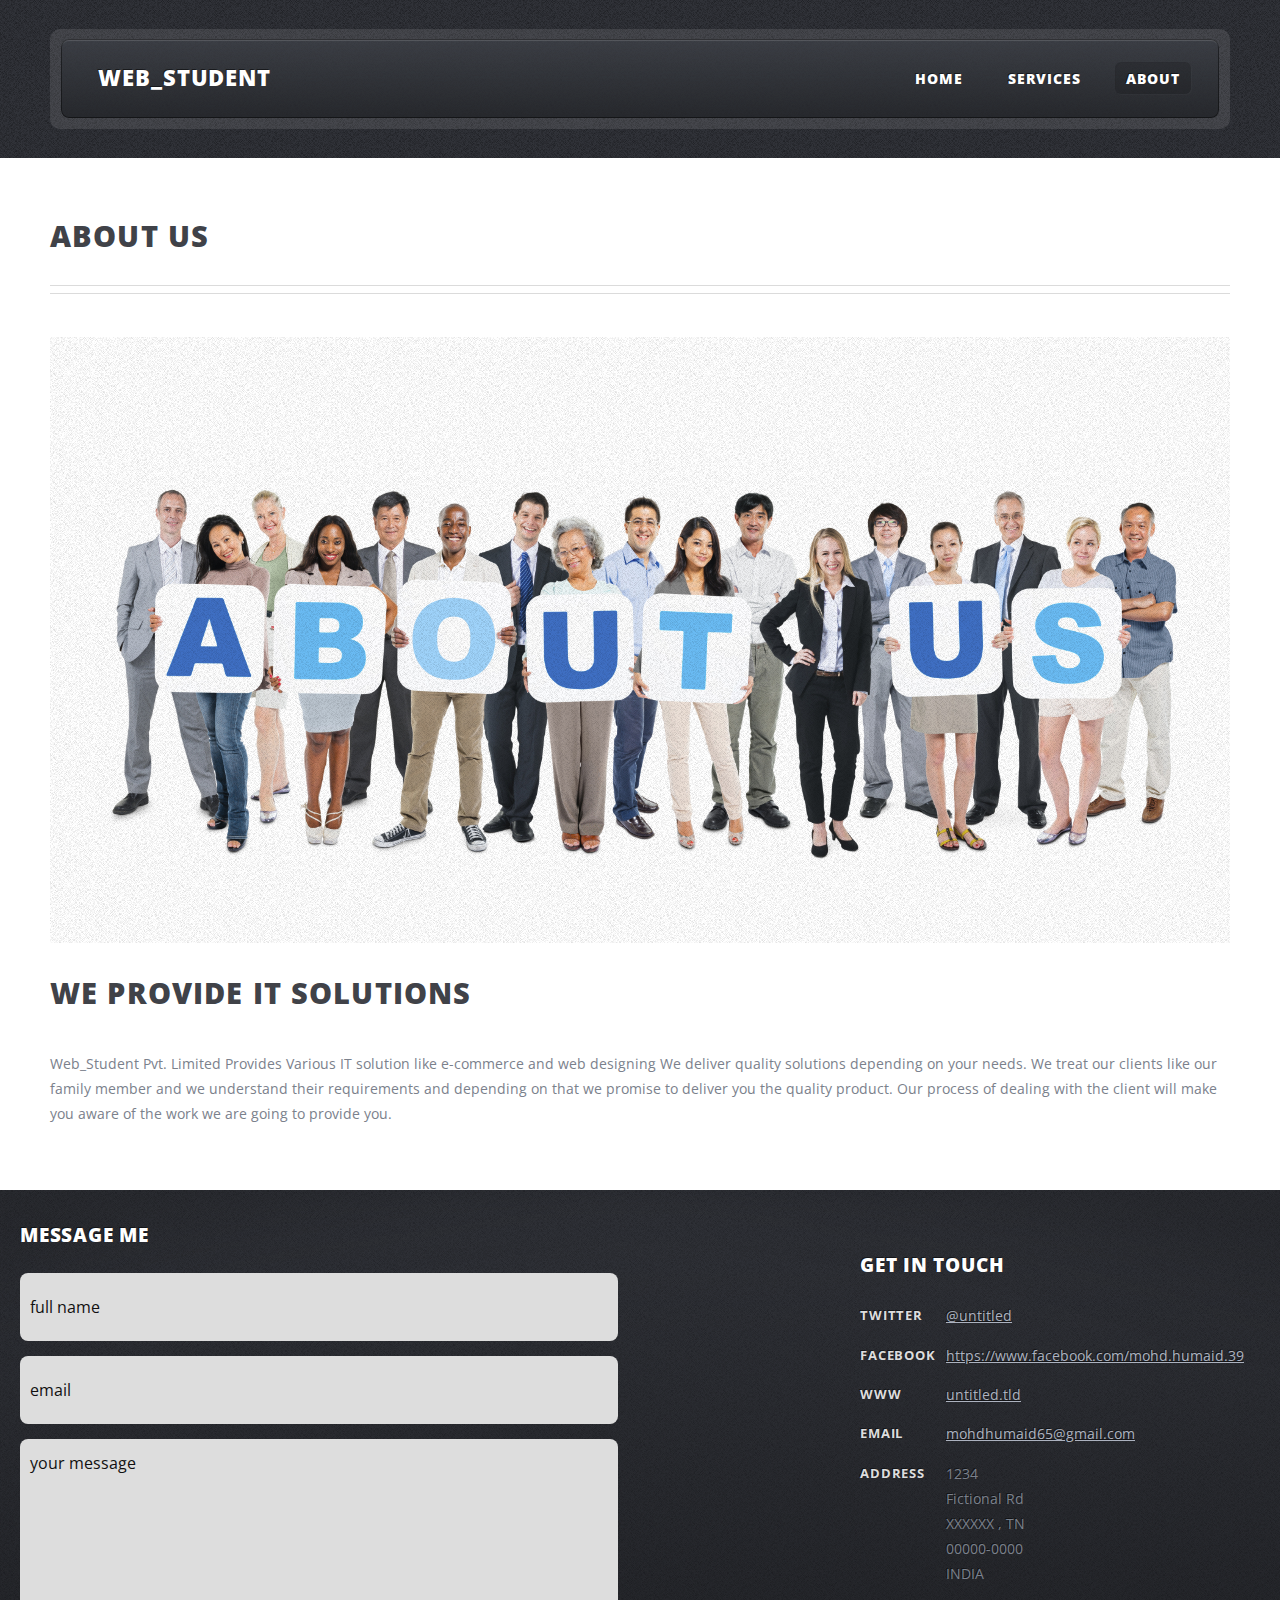
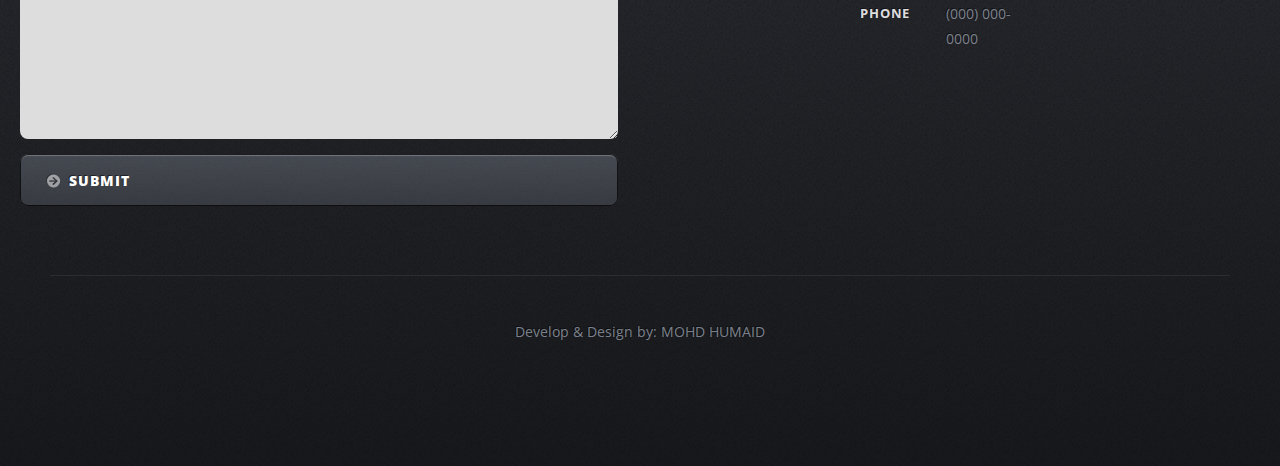
==== about-us.html @ 32853108 "Add files via upload" ====
<!DOCTYPE HTML>
<html>
	<head>
		<title>Company_portfolio</title>
		<meta charset="utf-8" />
		<meta name="viewport" content="width=device-width, initial-scale=1, user-scalable=no" />
		<link rel="stylesheet" href="assets/css/main.css" />
	</head>
	<body class="homepage is-preload">
		<div id="page-wrapper">

			<!-- Header -->
				<div id="header-wrapper">
					<div class="container">

						<!-- Header -->
							<header id="header">
								<div class="inner">

									<!-- Logo -->
										<h1><a href="index.html" id="logo">WEB_STUDENT</a></h1>

									<!-- Nav -->
										<nav id="nav">
											<ul>
												<li><a href="index.html">Home</a></li>
												<li>
													<a href="#">Services</a>
													<ul>
														<li><a href="#">Web development</a></li>
														<li><a href="#">Android development</a></li>
														<li><a href="#">It support</a></li>
													</ul>
												</li>
												<li class="current_page_item"><a href="about-us.html">About</a></li>
											</ul>
										</nav>

								</div>
							</header>

					</div>
				</div>

			<!-- Main Wrapper -->
				<div id="main-wrapper">
					<div class="wrapper style2">
						<div class="inner">
							<div class="container">
								<div id="content">

									<!-- Content -->

										<article>
											<header class="major">
												<h2>About Us</h2>
											</header>

											<span class="image featured"><img src="images/pic08.jpg" alt="" /></span>
											<h2>We provide IT solutions</h2>
											<p>
Web_Student Pvt. Limited Provides Various IT solution like e-commerce and web designing We deliver quality solutions depending on your needs. We treat our clients like our family member and we understand their requirements and depending on that we promise to deliver you the quality product. Our process of dealing with the client will make you aware of the work we are going to provide you.

</p>
										</article>

								</div>
							</div>
						</div>
					</div>
					
				</div>

			<!-- Footer Wrapper -->
				<div id="footer-wrapper">
					<footer id="footer" class="container">
						<div class="row">
							<div class="col-6 col-6-medium col-6-small formbx">

								<!-- Links -->
									<section>
										<h2>Message Me</h2>
											<form>
                    						<input type="text" placeholder="full name">
                    						<input type="email" placeholder="email">
                    						<textarea placeholder="your message" name="" id="" cols="30" rows="10"></textarea>
                    						<a href="index.html" class="button alt icon solid fa-arrow-circle-right">Submit</a>
                						</form>
										
									</section>

							</div>
							<div class="col-2 col-2-medium col-2-small">
							</div>
							<div class="col-4 col-10-medium imp-medium">
								<!-- Contact -->
									<section>
										<h2>Get in touch</h2>
										<div>
											<div class="row">
												<div class="col-6 col-12-small">
													<dl class="contact">
														<dt>Twitter</dt>
														<dd><a href="#">@untitled</a></dd>
														<dt>Facebook</dt>
														<dd><a href="#">https://www.facebook.com/mohd.humaid.39</a></dd>
														<dt>WWW</dt>
														<dd><a href="#">untitled.tld</a></dd>
														<dt>Email</dt>
														<dd><a href="#">mohdhumaid65@gmail.com</a></dd>
														<dt>Address</dt>
														<dd>
															1234 Fictional Rd<br />
															XXXXXX , TN 00000-0000<br />
															INDIA
														</dd>
														<dt>Phone</dt>
														<dd>(000) 000-0000</dd>
													</dl>
												</div>
											</div>
										</div>
									</section>

							</div>
							<div class="col-12">
								<div id="copyright">
									<ul class="menu">
										<li>Develop & Design by: MOHD HUMAID</a></li>
									</ul>
								</div>
							</div>
						</div>
					</footer>
				</div>

		</div>

		<!-- Scripts -->
			<script src="assets/js/jquery.min.js"></script>
			<script src="assets/js/jquery.dropotron.min.js"></script>
			<script src="assets/js/browser.min.js"></script>
			<script src="assets/js/breakpoints.min.js"></script>
			<script src="assets/js/util.js"></script>
			<script src="assets/js/main.js"></script>

	</body>
</html>
---- assets/css/main.css ----
@import url("https://fonts.googleapis.com/css?family=Open+Sans:400,400italic,700,800");
@import url("fontawesome-all.min.css");

/*
	ZeroFour by HTML5 UP
	html5up.net | @ajlkn
	Free for personal and commercial use under the CCA 3.0 license (html5up.net/license)
*/

html, body, div, span, applet, object,
iframe, h1, h2, h3, h4, h5, h6, p, blockquote,
pre, a, abbr, acronym, address, big, cite,
code, del, dfn, em, img, ins, kbd, q, s, samp,
small, strike, strong, sub, sup, tt, var, b,
u, i, center, dl, dt, dd, ol, ul, li, fieldset,
form, label, legend, table, caption, tbody,
tfoot, thead, tr, th, td, article, aside,
canvas, details, embed, figure, figcaption,
footer, header, hgroup, menu, nav, output, ruby,
section, summary, time, mark, audio, video {
	margin: 0;
	padding: 0;
	border: 0;
	font-size: 100%;
	font: inherit;
	vertical-align: baseline;}

article, aside, details, figcaption, figure,
footer, header, hgroup, menu, nav, section {
	display: block;}

body {
	line-height: 1;
}

ol, ul {
	list-style: none;
}

blockquote, q {
	quotes: none;
}

	blockquote:before, blockquote:after, q:before, q:after {
		content: '';
		content: none;
	}

table {
	border-collapse: collapse;
	border-spacing: 0;
}

body {
	-webkit-text-size-adjust: none;
}

mark {
	background-color: transparent;
	color: inherit;
}

input::-moz-focus-inner {
	border: 0;
	padding: 0;
}

input, select, textarea {
	-moz-appearance: none;
	-webkit-appearance: none;
	-ms-appearance: none;
	appearance: none;
}

/* Basic */

	html {
		box-sizing: border-box;
	}

	*, *:before, *:after {
		box-sizing: inherit;
	}

	@-ms-viewport {
		width: device-width;
	}

	body {
		background: #303238 url("images/bg01.png");
	}

		body.is-preload * {
			-moz-transition: none !important;
			-webkit-transition: none !important;
			-ms-transition: none !important;
			transition: none !important;
			-moz-animation: none !important;
			-webkit-animation: none !important;
			-ms-animation: none !important;
			animation: none !important;
		}

	body, input, select, textarea {
		font-family: 'Open Sans', sans-serif;
		color: #7b818c;
		font-weight: 400;
		font-size: 11pt;
		line-height: 1.85em;
	}

	a {
		color: inherit;
		text-decoration: underline;
	}

		a:hover {
			text-decoration: none;
		}

	h1, h2, h3, h4, h5, h6 {
		text-transform: uppercase;
		font-weight: 800;
		letter-spacing: 0.04em;
		color: #404248;
		margin: 0 0 1em 0;
	}

	h1 a, h2 a, h3 a, h4 a, h5 a, h6 a {
		color: inherit;
		text-decoration: none;
		outline: 0;
	}

	h2 {
		font-size: 2em;
		margin: 0 0 1.5em 0;
		line-height: 1em;
	}

		h2.icon {
			line-height: 48px;
		}

			h2.icon:before {
				position: relative;
				top: 0.05em;
				margin-right: 0.5em;
				opacity: 0.25;
			}

	h3 {
		font-size: 1.35em;
		margin-top: 2em;
	}

	b, strong {
		color: #404248;
		font-weight: 700;
	}

	i, em {
		font-style: italic;
	}

	br.clear {
		clear: both;
	}

	sub {
		position: relative;
		top: 0.5em;
		font-size: 0.8em;
	}

	sup {
		position: relative;
		top: -0.5em;
		font-size: 0.8em;
	}

	hr {
		border: 0;
		border-top: solid 1px #ddd;
	}

	blockquote {
		border-left: solid 0.5em #ddd;
		padding: 1em 0 1em 2em;
		font-style: italic;
	}

	p, ul, ol, dl, table {
		margin-bottom: 2em;
	}

	.date {
		display: block;
		text-transform: uppercase;
		font-weight: 700;
		letter-spacing: 0.065em;
		font-size: 0.9em;
		color: #696969;
		margin: 0 0 0.25em 0;
	}

/* Container */

	.container {
		margin: 0 auto;
		max-width: calc(100% - 100px);
		width: 1200px;
	}

		@media screen and (max-width: 1280px) {

			.container {
				width: 100%;
			}

		}

		@media screen and (max-width: 980px) {

			.container {
				width: 100%;
			}

		}

		@media screen and (max-width: 736px) {

			.container {
				width: 100%;
				max-width: 100%;
			}

		}

/* Row */

	.row {
		display: flex;
		flex-wrap: wrap;
		box-sizing: border-box;
		align-items: stretch;
	}

		.row > * {
			box-sizing: border-box;
		}

		.row.gtr-uniform > * > :last-child {
			margin-bottom: 0;
		}

		.row.aln-left {
			justify-content: flex-start;
		}

		.row.aln-center {
			justify-content: center;
		}

		.row.aln-right {
			justify-content: flex-end;
		}

		.row.aln-top {
			align-items: flex-start;
		}

		.row.aln-middle {
			align-items: center;
		}

		.row.aln-bottom {
			align-items: flex-end;
		}

		.row > .imp {
			order: -1;
		}

		.row > .col-1 {
			width: 8.33333%;
		}

		.row > .off-1 {
			margin-left: 8.33333%;
		}

		.row > .col-2 {
			width: 16.66667%;
		}

		.row > .off-2 {
			margin-left: 16.66667%;
		}

		.row > .col-3 {
			width: 25%;
		}

		.row > .off-3 {
			margin-left: 25%;
		}

		.row > .col-4 {
			width: 33.33333%;
		}

		.row > .off-4 {
			margin-left: 33.33333%;
		}

		.row > .col-5 {
			width: 41.66667%;
		}

		.row > .off-5 {
			margin-left: 41.66667%;
		}

		.row > .col-6 {
			width: 50%;
		}

		.row > .off-6 {
			margin-left: 50%;
		}

		.row > .col-7 {
			width: 58.33333%;
		}

		.row > .off-7 {
			margin-left: 58.33333%;
		}

		.row > .col-8 {
			width: 66.66667%;
		}

		.row > .off-8 {
			margin-left: 66.66667%;
		}

		.row > .col-9 {
			width: 75%;
		}

		.row > .off-9 {
			margin-left: 75%;
		}

		.row > .col-10 {
			width: 83.33333%;
		}

		.row > .off-10 {
			margin-left: 83.33333%;
		}

		.row > .col-11 {
			width: 91.66667%;
		}

		.row > .off-11 {
			margin-left: 91.66667%;
		}

		.row > .col-12 {
			width: 100%;
		}

		.row > .off-12 {
			margin-left: 100%;
		}

		.row.gtr-0 {
			margin-top: 0px;
			margin-left: 0px;
		}

			.row.gtr-0 > * {
				padding: 0px 0 0 0px;
			}

			.row.gtr-0.gtr-uniform {
				margin-top: 0px;
			}

				.row.gtr-0.gtr-uniform > * {
					padding-top: 0px;
				}

		.row.gtr-25 {
			margin-top: -12.5px;
			margin-left: -12.5px;
		}

			.row.gtr-25 > * {
				padding: 12.5px 0 0 12.5px;
			}

			.row.gtr-25.gtr-uniform {
				margin-top: -12.5px;
			}

				.row.gtr-25.gtr-uniform > * {
					padding-top: 12.5px;
				}

		.row.gtr-50 {
			margin-top: -25px;
			margin-left: -25px;
		}

			.row.gtr-50 > * {
				padding: 25px 0 0 25px;
			}

			.row.gtr-50.gtr-uniform {
				margin-top: -25px;
			}

				.row.gtr-50.gtr-uniform > * {
					padding-top: 25px;
				}

		.row {
			margin-top: -50px;
			margin-left: -50px;
		}

			.row > * {
				padding: 50px 0 0 50px;
			}

			.row.gtr-uniform {
				margin-top: -50px;
			}

				.row.gtr-uniform > * {
					padding-top: 50px;
				}

		.row.gtr-150 {
			margin-top: -75px;
			margin-left: -75px;
		}

			.row.gtr-150 > * {
				padding: 75px 0 0 75px;
			}

			.row.gtr-150.gtr-uniform {
				margin-top: -75px;
			}

				.row.gtr-150.gtr-uniform > * {
					padding-top: 75px;
				}

		.row.gtr-200 {
			margin-top: -100px;
			margin-left: -100px;
		}

			.row.gtr-200 > * {
				padding: 100px 0 0 100px;
			}

			.row.gtr-200.gtr-uniform {
				margin-top: -100px;
			}

				.row.gtr-200.gtr-uniform > * {
					padding-top: 100px;
				}

		@media screen and (max-width: 1280px) {

			.row {
				display: flex;
				flex-wrap: wrap;
				box-sizing: border-box;
				align-items: stretch;
			}

				.row > * {
					box-sizing: border-box;
				}

				.row.gtr-uniform > * > :last-child {
					margin-bottom: 0;
				}

				.row.aln-left {
					justify-content: flex-start;
				}

				.row.aln-center {
					justify-content: center;
				}

				.row.aln-right {
					justify-content: flex-end;
				}

				.row.aln-top {
					align-items: flex-start;
				}

				.row.aln-middle {
					align-items: center;
				}

				.row.aln-bottom {
					align-items: flex-end;
				}

				.row > .imp-large {
					order: -1;
				}

				.row > .col-1-large {
					width: 8.33333%;
				}

				.row > .off-1-large {
					margin-left: 8.33333%;
				}

				.row > .col-2-large {
					width: 16.66667%;
				}

				.row > .off-2-large {
					margin-left: 16.66667%;
				}

				.row > .col-3-large {
					width: 25%;
				}

				.row > .off-3-large {
					margin-left: 25%;
				}

				.row > .col-4-large {
					width: 33.33333%;
				}

				.row > .off-4-large {
					margin-left: 33.33333%;
				}

				.row > .col-5-large {
					width: 41.66667%;
				}

				.row > .off-5-large {
					margin-left: 41.66667%;
				}

				.row > .col-6-large {
					width: 50%;
				}

				.row > .off-6-large {
					margin-left: 50%;
				}

				.row > .col-7-large {
					width: 58.33333%;
				}

				.row > .off-7-large {
					margin-left: 58.33333%;
				}

				.row > .col-8-large {
					width: 66.66667%;
				}

				.row > .off-8-large {
					margin-left: 66.66667%;
				}

				.row > .col-9-large {
					width: 75%;
				}

				.row > .off-9-large {
					margin-left: 75%;
				}

				.row > .col-10-large {
					width: 83.33333%;
				}

				.row > .off-10-large {
					margin-left: 83.33333%;
				}

				.row > .col-11-large {
					width: 91.66667%;
				}

				.row > .off-11-large {
					margin-left: 91.66667%;
				}

				.row > .col-12-large {
					width: 100%;
				}

				.row > .off-12-large {
					margin-left: 100%;
				}

				.row.gtr-0 {
					margin-top: 0px;
					margin-left: 0px;
				}

					.row.gtr-0 > * {
						padding: 0px 0 0 0px;
					}

					.row.gtr-0.gtr-uniform {
						margin-top: 0px;
					}

						.row.gtr-0.gtr-uniform > * {
							padding-top: 0px;
						}

				.row.gtr-25 {
					margin-top: -8.75px;
					margin-left: -8.75px;
				}

					.row.gtr-25 > * {
						padding: 8.75px 0 0 8.75px;
					}

					.row.gtr-25.gtr-uniform {
						margin-top: -8.75px;
					}

						.row.gtr-25.gtr-uniform > * {
							padding-top: 8.75px;
						}

				.row.gtr-50 {
					margin-top: -17.5px;
					margin-left: -17.5px;
				}

					.row.gtr-50 > * {
						padding: 17.5px 0 0 17.5px;
					}

					.row.gtr-50.gtr-uniform {
						margin-top: -17.5px;
					}

						.row.gtr-50.gtr-uniform > * {
							padding-top: 17.5px;
						}

				.row {
					margin-top: -35px;
					margin-left: -35px;
				}

					.row > * {
						padding: 35px 0 0 35px;
					}

					.row.gtr-uniform {
						margin-top: -35px;
					}

						.row.gtr-uniform > * {
							padding-top: 35px;
						}

				.row.gtr-150 {
					margin-top: -52.5px;
					margin-left: -52.5px;
				}

					.row.gtr-150 > * {
						padding: 52.5px 0 0 52.5px;
					}

					.row.gtr-150.gtr-uniform {
						margin-top: -52.5px;
					}

						.row.gtr-150.gtr-uniform > * {
							padding-top: 52.5px;
						}

				.row.gtr-200 {
					margin-top: -70px;
					margin-left: -70px;
				}

					.row.gtr-200 > * {
						padding: 70px 0 0 70px;
					}

					.row.gtr-200.gtr-uniform {
						margin-top: -70px;
					}

						.row.gtr-200.gtr-uniform > * {
							padding-top: 70px;
						}

		}

		@media screen and (max-width: 980px) {

			.row {
				display: flex;
				flex-wrap: wrap;
				box-sizing: border-box;
				align-items: stretch;
			}

				.row > * {
					box-sizing: border-box;
				}

				.row.gtr-uniform > * > :last-child {
					margin-bottom: 0;
				}

				.row.aln-left {
					justify-content: flex-start;
				}

				.row.aln-center {
					justify-content: center;
				}

				.row.aln-right {
					justify-content: flex-end;
				}

				.row.aln-top {
					align-items: flex-start;
				}

				.row.aln-middle {
					align-items: center;
				}

				.row.aln-bottom {
					align-items: flex-end;
				}

				.row > .imp-medium {
					order: -1;
				}

				.row > .col-1-medium {
					width: 8.33333%;
				}

				.row > .off-1-medium {
					margin-left: 8.33333%;
				}

				.row > .col-2-medium {
					width: 16.66667%;
				}

				.row > .off-2-medium {
					margin-left: 16.66667%;
				}

				.row > .col-3-medium {
					width: 25%;
				}

				.row > .off-3-medium {
					margin-left: 25%;
				}

				.row > .col-4-medium {
					width: 33.33333%;
				}

				.row > .off-4-medium {
					margin-left: 33.33333%;
				}

				.row > .col-5-medium {
					width: 41.66667%;
				}

				.row > .off-5-medium {
					margin-left: 41.66667%;
				}

				.row > .col-6-medium {
					width: 50%;
				}

				.row > .off-6-medium {
					margin-left: 50%;
				}

				.row > .col-7-medium {
					width: 58.33333%;
				}

				.row > .off-7-medium {
					margin-left: 58.33333%;
				}

				.row > .col-8-medium {
					width: 66.66667%;
				}

				.row > .off-8-medium {
					margin-left: 66.66667%;
				}

				.row > .col-9-medium {
					width: 75%;
				}

				.row > .off-9-medium {
					margin-left: 75%;
				}

				.row > .col-10-medium {
					width: 83.33333%;
				}

				.row > .off-10-medium {
					margin-left: 83.33333%;
				}

				.row > .col-11-medium {
					width: 91.66667%;
				}

				.row > .off-11-medium {
					margin-left: 91.66667%;
				}

				.row > .col-12-medium {
					width: 100%;
				}

				.row > .off-12-medium {
					margin-left: 100%;
				}

				.row.gtr-0 {
					margin-top: 0px;
					margin-left: 0px;
				}

					.row.gtr-0 > * {
						padding: 0px 0 0 0px;
					}

					.row.gtr-0.gtr-uniform {
						margin-top: 0px;
					}

						.row.gtr-0.gtr-uniform > * {
							padding-top: 0px;
						}

				.row.gtr-25 {
					margin-top: -12.5px;
					margin-left: -12.5px;
				}

					.row.gtr-25 > * {
						padding: 12.5px 0 0 12.5px;
					}

					.row.gtr-25.gtr-uniform {
						margin-top: -12.5px;
					}

						.row.gtr-25.gtr-uniform > * {
							padding-top: 12.5px;
						}

				.row.gtr-50 {
					margin-top: -25px;
					margin-left: -25px;
				}

					.row.gtr-50 > * {
						padding: 25px 0 0 25px;
					}

					.row.gtr-50.gtr-uniform {
						margin-top: -25px;
					}

						.row.gtr-50.gtr-uniform > * {
							padding-top: 25px;
						}

				.row {
					margin-top: -50px;
					margin-left: -50px;
				}

					.row > * {
						padding: 50px 0 0 50px;
					}

					.row.gtr-uniform {
						margin-top: -50px;
					}

						.row.gtr-uniform > * {
							padding-top: 50px;
						}

				.row.gtr-150 {
					margin-top: -75px;
					margin-left: -75px;
				}

					.row.gtr-150 > * {
						padding: 75px 0 0 75px;
					}

					.row.gtr-150.gtr-uniform {
						margin-top: -75px;
					}

						.row.gtr-150.gtr-uniform > * {
							padding-top: 75px;
						}

				.row.gtr-200 {
					margin-top: -100px;
					margin-left: -100px;
				}

					.row.gtr-200 > * {
						padding: 100px 0 0 100px;
					}

					.row.gtr-200.gtr-uniform {
						margin-top: -100px;
					}

						.row.gtr-200.gtr-uniform > * {
							padding-top: 100px;
						}

		}

		@media screen and (max-width: 736px) {

			.row {
				display: flex;
				flex-wrap: wrap;
				box-sizing: border-box;
				align-items: stretch;
			}

				.row > * {
					box-sizing: border-box;
				}

				.row.gtr-uniform > * > :last-child {
					margin-bottom: 0;
				}

				.row.aln-left {
					justify-content: flex-start;
				}

				.row.aln-center {
					justify-content: center;
				}

				.row.aln-right {
					justify-content: flex-end;
				}

				.row.aln-top {
					align-items: flex-start;
				}

				.row.aln-middle {
					align-items: center;
				}

				.row.aln-bottom {
					align-items: flex-end;
				}

				.row > .imp-small {
					order: -1;
				}

				.row > .col-1-small {
					width: 8.33333%;
				}

				.row > .off-1-small {
					margin-left: 8.33333%;
				}

				.row > .col-2-small {
					width: 16.66667%;
				}

				.row > .off-2-small {
					margin-left: 16.66667%;
				}

				.row > .col-3-small {
					width: 25%;
				}

				.row > .off-3-small {
					margin-left: 25%;
				}

				.row > .col-4-small {
					width: 33.33333%;
				}

				.row > .off-4-small {
					margin-left: 33.33333%;
				}

				.row > .col-5-small {
					width: 41.66667%;
				}

				.row > .off-5-small {
					margin-left: 41.66667%;
				}

				.row > .col-6-small {
					width: 50%;
				}

				.row > .off-6-small {
					margin-left: 50%;
				}

				.row > .col-7-small {
					width: 58.33333%;
				}

				.row > .off-7-small {
					margin-left: 58.33333%;
				}

				.row > .col-8-small {
					width: 66.66667%;
				}

				.row > .off-8-small {
					margin-left: 66.66667%;
				}

				.row > .col-9-small {
					width: 75%;
				}

				.row > .off-9-small {
					margin-left: 75%;
				}

				.row > .col-10-small {
					width: 83.33333%;
				}

				.row > .off-10-small {
					margin-left: 83.33333%;
				}

				.row > .col-11-small {
					width: 91.66667%;
				}

				.row > .off-11-small {
					margin-left: 91.66667%;
				}

				.row > .col-12-small {
					width: 100%;
				}

				.row > .off-12-small {
					margin-left: 100%;
				}

				.row.gtr-0 {
					margin-top: 0px;
					margin-left: 0px;
				}

					.row.gtr-0 > * {
						padding: 0px 0 0 0px;
					}

					.row.gtr-0.gtr-uniform {
						margin-top: 0px;
					}

						.row.gtr-0.gtr-uniform > * {
							padding-top: 0px;
						}

				.row.gtr-25 {
					margin-top: -2.5px;
					margin-left: -2.5px;
				}

					.row.gtr-25 > * {
						padding: 2.5px 0 0 2.5px;
					}

					.row.gtr-25.gtr-uniform {
						margin-top: -2.5px;
					}

						.row.gtr-25.gtr-uniform > * {
							padding-top: 2.5px;
						}

				.row.gtr-50 {
					margin-top: -5px;
					margin-left: -5px;
				}

					.row.gtr-50 > * {
						padding: 5px 0 0 5px;
					}

					.row.gtr-50.gtr-uniform {
						margin-top: -5px;
					}

						.row.gtr-50.gtr-uniform > * {
							padding-top: 5px;
						}

				.row {
					margin-top: -10px;
					margin-left: -10px;
				}

					.row > * {
						padding: 10px 0 0 10px;
					}

					.row.gtr-uniform {
						margin-top: -10px;
					}

						.row.gtr-uniform > * {
							padding-top: 10px;
						}

				.row.gtr-150 {
					margin-top: -15px;
					margin-left: -15px;
				}

					.row.gtr-150 > * {
						padding: 15px 0 0 15px;
					}

					.row.gtr-150.gtr-uniform {
						margin-top: -15px;
					}

						.row.gtr-150.gtr-uniform > * {
							padding-top: 15px;
						}

				.row.gtr-200 {
					margin-top: -20px;
					margin-left: -20px;
				}

					.row.gtr-200 > * {
						padding: 20px 0 0 20px;
					}

					.row.gtr-200.gtr-uniform {
						margin-top: -20px;
					}

						.row.gtr-200.gtr-uniform > * {
							padding-top: 20px;
						}

		}

/* Section/Article */

	section, article {
		margin-bottom: 5em;
	}

	section > :last-child,
	article > :last-child,
	section:last-child,
	article:last-child {
		margin-bottom: 0;
	}

	header {
		margin: 0 0 2em 0;
	}

		header h2, header h3 {
			margin: 0 0 0.25em 0;
		}

		header p {
			display: block;
			text-transform: uppercase;
			font-weight: 700;
			letter-spacing: 0.065em;
			font-size: 0.9em;
			color: #696969;
			margin: 0;
		}

			header p strong {
				color: #404248;
				font-weight: 800;
			}

	footer {
		margin: 2.5em 0 0 0;
	}

	header.major {
		border-bottom: solid 1px #dbdbdb;
		margin: 0 0 3em 0;
	}

		header.major:after {
			content: '';
			display: block;
			border-top: solid 1px #dbdbdb;
			height: 8px;
		}

		header.major h2, header.major h3 {
			margin: 0 0 1.2em 0;
		}

		header.major p {
			margin: 0 0 1.5em 0;
			position: relative;
			top: -1em;
		}

/* Forms */

	form label {
		display: block;
		text-transform: uppercase;
		font-weight: 800;
		letter-spacing: 0.04em;
		color: #404248;
		margin: 0 0 1em 0;
		font-size: 0.8em;
	}

	form input[type="text"],
	form input[type="email"],
	form input[type="password"],
	form select,
	form textarea {
		-webkit-appearance: none;
		display: block;
		width: 100%;
		border-radius: 8px;
		border: solid 1px #eee;
	}

	form input[type="text"]:focus,
	form input[type="email"]:focus,
	form input[type="password"]:focus,
	form select:focus,
	form textarea:focus {
		box-shadow: 0 0 2px 1px #4091bf;
	}

	form input[type="text"],
	form input[type="email"],
	form input[type="password"] {
		line-height: 3em;
		padding: 0 1em;
	}

	form select {
		line-height: 3em;
		padding: 0 1em;
	}

	form textarea {
		min-height: 9em;
		padding: 1em;
	}

	form ::-webkit-input-placeholder,
	form :-moz-placeholder,
	form ::-moz-placeholder,
	form :-ms-input-placeholder {
		color: #555 !important;
	}

	form ::-moz-focus-inner {
		border: 0;
	}

/* Tables */

	table {
		width: 100%;
	}

		table.default {
			width: 100%;
		}

			table.default tr {
				border-top: solid 1px #eee;
			}

				table.default tr:first-child {
					border-top: 0;
				}

			table.default td {
				padding: 0.5em 1em 0.5em 1em;
			}

			table.default th {
				text-align: left;
				padding: 0.5em 1em 0.5em 1em;
				text-transform: uppercase;
				font-weight: 800;
				letter-spacing: 0.04em;
				margin: 0 0 1em 0;
				font-size: 0.8em;
			}

			table.default thead {
				background: #404248;
				color: #fff;
			}

/* Image */

	.image {
		position: relative;
		display: inline-block;
	}

		.image img {
			display: block;
			width: 100%;
			border-radius: 8px;
		}

		.image:before {
			content: '';
			display: block;
			position: absolute;
			left: 0;
			top: 0;
			background: url("images/bg01.png");
			width: 100%;
			height: 100%;
			opacity: 0.75;
		}

		.image.fit {
			display: block;
			width: 100%;
		}

		.image.featured {
			display: block;
			width: 100%;
			margin: 0 0 2.5em 0;
		}

		.image.left {
			float: left;
			margin: 0 2em 2em 0;
		}

		.image.centered {
			display: block;
			margin: 0 0 2.5em 0;
		}

			.image.centered img {
				margin: 0 auto;
				width: auto;
			}

/* Button */

	input[type="button"],
	input[type="submit"],
	input[type="reset"],
	button,
	.button {
		background-image: -moz-linear-gradient(top, rgba(0, 0, 0, 0), rgba(0, 0, 0, 0.2)), url("images/bg02.png");
		background-image: -webkit-linear-gradient(top, rgba(0, 0, 0, 0), rgba(0, 0, 0, 0.2)), url("images/bg02.png");
		background-image: -ms-linear-gradient(top, rgba(0, 0, 0, 0), rgba(0, 0, 0, 0.2)), url("images/bg02.png");
		background-image: linear-gradient(top, rgba(0, 0, 0, 0), rgba(0, 0, 0, 0.2)), url("images/bg02.png");
		-moz-transition: background-color 0.2s ease-in-out;
		-webkit-transition: background-color 0.2s ease-in-out;
		-ms-transition: background-color 0.2s ease-in-out;
		transition: background-color 0.2s ease-in-out;
		-webkit-appearance: none;
		position: relative;
		display: inline-block;
		background-color: #4091bf;
		border-radius: 8px;
		box-shadow: inset 0px 0px 0px 1px rgba(0, 0, 0, 0.35), inset 0px 2px 1px 0px rgba(255, 255, 255, 0.35);
		text-shadow: -1px -1px 0 rgba(0, 0, 0, 0.5);
		color: #fff !important;
		text-decoration: none;
		text-transform: uppercase;
		font-weight: 800;
		font-size: 0.95em;
		letter-spacing: 0.075em;
		padding: 1em 2em;
		outline: 0;
		border: 0;
		white-space: nowrap;
		cursor: pointer;
	}

		input[type="button"].icon:before,
		input[type="submit"].icon:before,
		input[type="reset"].icon:before,
		button.icon:before,
		.button.icon:before {
			opacity: 0.5;
			margin-right: 0.5em;
			position: relative;
			top: 0.05em;
		}

		input[type="button"]:hover,
		input[type="submit"]:hover,
		input[type="reset"]:hover,
		button:hover,
		.button:hover {
			background-color: #50a1cf;
		}

		input[type="button"]:active,
		input[type="submit"]:active,
		input[type="reset"]:active,
		button:active,
		.button:active {
			background-color: #3081af;
		}

		input[type="button"].medium,
		input[type="submit"].medium,
		input[type="reset"].medium,
		button.medium,
		.button.medium {
			font-size: 1.25em;
			padding: 1em 2.25em;
		}

		input[type="button"].large,
		input[type="submit"].large,
		input[type="reset"].large,
		button.large,
		.button.large {
			font-size: 1.5em;
			padding: 1em 2.25em;
		}

		input[type="button"].alt,
		input[type="submit"].alt,
		input[type="reset"].alt,
		button.alt,
		.button.alt {
			background-color: #464a52;
		}

			input[type="button"].alt:hover,
			input[type="submit"].alt:hover,
			input[type="reset"].alt:hover,
			button.alt:hover,
			.button.alt:hover {
				background-color: #565a62;
			}

			input[type="button"].alt:active,
			input[type="submit"].alt:active,
			input[type="reset"].alt:active,
			button.alt:active,
			.button.alt:active {
				background-color: #363a42;
			}

/* List */

	dl.contact dt {
		display: block;
		text-transform: uppercase;
		font-weight: 700;
		letter-spacing: 0.065em;
		font-size: 0.9em;
		color: #696969;
		float: left;
		width: 6em;
	}

	dl.contact dd {
		margin: 0 0 1em 6em;
	}

	ul.default {
		list-style: disc;
		padding-left: 1em;
	}

		ul.default li {
			padding-left: 0.5em;
		}

	ul.actions li {
		display: inline-block;
		padding: 0 0 0 0.25em;
		margin: 0 0 0 0.25em;
	}

		ul.actions li:first-child {
			margin-left: 0;
			padding-left: 0;
		}

	ul.menu li {
		border-left: solid 1px #eee;
		display: inline-block;
		padding: 0 0 0 1em;
		margin: 0 0 0 1em;
	}

		ul.menu li:first-child {
			border-left: 0;
			margin-left: 0;
			padding-left: 0;
		}

	ul.divided li {
		border-top: solid 1px #eee;
		padding: 0.5em 0 0 0;
		margin: 0.5em 0 0 0;
	}

		ul.divided li:first-child {
			border-top: 0 !important;
			padding-top: 0 !important;
			margin-top: 0 !important;
		}

	ol.default {
		list-style: decimal;
		padding-left: 1.25em;
	}

		ol.default li {
			padding-left: 0.25em;
		}

/* Box */

	.box.excerpt {
		position: relative;
		overflow: hidden;
	}

		.box.excerpt header {
			margin: 0 0 1em 0;
		}

		.box.excerpt .image, .box.excerpt p {
			margin-bottom: 0;
		}

	.box.feature1 {
		text-align: center;
	}

		.box.feature1 header {
			margin-bottom: 3em;
		}

			.box.feature1 header.first h2 {
				font-size: 2.5em;
			}

			.box.feature1 header.first p {
				font-size: 1.2em;
			}

			.box.feature1 header.second {
				position: relative;
				display: inline-block;
				text-align: left;
				margin: 0 auto;
				white-space: nowrap;
				left: 24px;
			}

				.box.feature1 header.second p {
					line-height: 1em;
				}

				.box.feature1 header.second:before {
					font-size: 48px;
					position: absolute;
					right: 100%;
					margin-right: 18px;
					opacity: 0.5;
					bottom: -4px;
				}

	.box.feature2 {
		text-align: center;
	}

	.box.article-list article {
		border-bottom: solid 1px #dbdbdb;
		margin: 0 0 2.75em 0;
		padding: 0 0 2.75em 0;
	}

		.box.article-list article:last-child {
			border-bottom: 0;
			margin-bottom: 0;
			padding-bottom: 0;
		}

/* Icons */

	.icon {
		text-decoration: none;
		text-decoration: none;
	}

		.icon:before {
			-moz-osx-font-smoothing: grayscale;
			-webkit-font-smoothing: antialiased;
			display: inline-block;
			font-style: normal;
			font-variant: normal;
			text-rendering: auto;
			line-height: 1;
			text-transform: none !important;
			font-family: 'Font Awesome 5 Free';
			font-weight: 400;
		}

		.icon.solid:before {
			font-weight: 900;
		}

		.icon.brands:before {
			font-family: 'Font Awesome 5 Brands';
		}

		.icon > .label {
			display: none;
		}

/* Nav */

	#nav {
		position: absolute;
		right: 2em;
		top: 0;
		line-height: 5.5em;
	}

		#nav > ul > li {
			float: left;
			padding: 0 0.8em 0 0.8em;
		}

			#nav > ul > li > a, #nav > ul > li > span {
				color: #fff;
				text-decoration: none;
				text-transform: uppercase;
				font-weight: 800;
				font-size: 0.95em;
				letter-spacing: 0.075em;
				padding: 0.5em 0.8em 0.5em 0.8em;
				border-radius: 6px;
				outline: 0;
			}

			#nav > ul > li.active > a,
			#nav > ul > li.current_page_item > a,
			#nav > ul > li.active > span,
			#nav > ul > li.current_page_item > span {
				background: rgba(0, 0, 0, 0.15);
				box-shadow: inset 1px 1px 0px 0px rgba(0, 0, 0, 0.025), 1px 1px 0px 0px rgba(255, 255, 255, 0.025);
			}

			#nav > ul > li:last-child {
				padding-right: 0;
			}

			#nav > ul > li > ul {
				display: none;
			}

	.dropotron {
		background-image: -moz-linear-gradient(top, rgba(0, 0, 0, 0.35), rgba(0, 0, 0, 0)), url("images/bg02.png");
		background-image: -webkit-linear-gradient(top, rgba(0, 0, 0, 0.35), rgba(0, 0, 0, 0)), url("images/bg02.png");
		background-image: -ms-linear-gradient(top, rgba(0, 0, 0, 0.35), rgba(0, 0, 0, 0)), url("images/bg02.png");
		background-image: linear-gradient(top, rgba(0, 0, 0, 0.35), rgba(0, 0, 0, 0)), url("images/bg02.png");
		position: relative;
		background-color: #3B3E45;
		background-color: rgba(59, 62, 69, 0.9);
		border-radius: 8px;
		box-shadow: inset 0px 0px 0px 1px rgba(0, 0, 0, 0.5), inset 0px 0px 0px 2px rgba(255, 255, 255, 0.075), inset 0px 2px 1px 0px rgba(255, 255, 255, 0.2), 0px 2px 14px 0px rgba(0, 0, 0, 0.4);
		text-shadow: -1px -1px 0 rgba(0, 0, 0, 0.5);
		padding: 1.5em;
		line-height: 2.5em;
		min-width: 15em;
	}

		.dropotron.level-0 {
			border-top-left-radius: 0;
			border-top-right-radius: 0;
			margin-top: -2px;
			box-shadow: inset 0px 0px 0px 1px rgba(0, 0, 0, 0.5), inset 0px 0px 0px 2px rgba(255, 255, 255, 0.075), 0px 2px 14px 0px rgba(0, 0, 0, 0.4);
		}

		.dropotron a, .dropotron span {
			color: #aaa;
			text-decoration: none;
			text-transform: uppercase;
			font-weight: 800;
			font-size: 0.8em;
			letter-spacing: 0.075em;
			outline: 0;
		}

		.dropotron li:hover > a, .dropotron li:hover > span {
			color: #fff;
		}

/* Banner */

	#banner {
		text-align: center;
		width: 940px;
		margin: 0 auto;
		overflow: hidden;
		padding: 9em 0 6em 0;
	}

		#banner h2 {
			border: solid 1px rgba(255, 255, 255, 0.25);
			border-left: 0;
			border-right: 0;
			color: #fff;
			color: rgba(58, 48, 48, 0.75);
			font-size: 2.35em;
			font-weight: 700;
			line-height: 1.3em;
			margin: 0 0 1.5em 0;
		}

			#banner h2 strong {
				font-weight: 800;
				color: inherit;
			}

			#banner h2:before {
				content: '';
				display: block;
				border-top: solid 1px;
				border-color: #888;
				border-color: rgba(56, 46, 46, 0.25);
				margin: 10px 0 1.25em 0;
			}

			#banner h2:after {
				content: '';
				display: block;
				border-bottom: solid 1px;
				border-color: #888;
				border-color: rgba(70, 60, 60, 0.25);
				margin: 1.25em 0 10px 0;
			}

		#banner p {
			text-transform: uppercase;
			color: #fff;
			color: rgba(71, 57, 57, 0.75);
			font-size: 1.5em;
			font-weight: 700;
			line-height: 1.3em;
			letter-spacing: 0.04em;
			float: left;
			text-align: right;
			width: 60%;
			line-height: 1.5em;
			margin: 0;
		}

/* Sidebar */

	#sidebar h2 {
		font-size: 1.5em;
	}

/* Wrappers */

	#header-wrapper {
		background: url("images/bg01.png"), url("../../images/header.jpg");
		background-position: top left, center center;
		background-size: auto, cover;
		padding: 3em 0;
	}

	#main-wrapper {
		background: #fff;
	}

	#footer-wrapper {
		background-image: -moz-linear-gradient(top, rgba(0, 0, 0, 0), rgba(0, 0, 0, 0.5)), url("images/bg03.png"), url("images/bg02.png");
		background-image: -webkit-linear-gradient(top, rgba(0, 0, 0, 0), rgba(0, 0, 0, 0.5)), url("images/bg03.png"), url("images/bg02.png");
		background-image: -ms-linear-gradient(top, rgba(0, 0, 0, 0), rgba(0, 0, 0, 0.5)), url("images/bg03.png"), url("images/bg02.png");
		background-image: linear-gradient(top, rgba(0, 0, 0, 0), rgba(0, 0, 0, 0.5)), url("images/bg03.png"), url("images/bg02.png");
		position: relative;
		background-repeat: repeat-x, no-repeat, repeat;
		background-size: 100% 100%, 100% 15em, auto auto;
		background-position: top left, top center, top left;
		padding: 7em 0 7em 0;
	}

	.wrapper {
		padding: 7em 0 7em 0;
	}

		.wrapper > .inner {
			position: relative;
			z-index: 2;
		}

		.wrapper.style1 {
			position: relative;
			text-shadow: 1px 1px 0 #fff;
			background-color: #fff;
			background-image: url("images/bg03.png"), url("images/bg04.png"), url("images/bg02.png");
			background-repeat: no-repeat, no-repeat, repeat;
			background-size: 100% 15em, 100% 15em, auto auto;
			background-position: top center, bottom center, top left;
		}

		.wrapper.style3 {
			position: relative;
			text-shadow: 1px 1px 0 #fff;
			background-color: #fff;
			background-image: url("images/bg03.png"), url("images/bg02.png");
			background-repeat: no-repeat, repeat;
			background-size: 100% 15em, auto auto;
			background-position: top center, top left;
		}

/* Header */

	#header {
		position: relative;
		border-radius: 10px;
		background: rgba(255, 255, 255, 0.1);
		padding: 0.75em;
		margin-bottom: 0;
	}

		#header .inner {
			background-image: -moz-linear-gradient(top, rgba(0, 0, 0, 0), rgba(0, 0, 0, 0.35)), url("images/bg02.png");
			background-image: -webkit-linear-gradient(top, rgba(0, 0, 0, 0), rgba(0, 0, 0, 0.35)), url("images/bg02.png");
			background-image: -ms-linear-gradient(top, rgba(0, 0, 0, 0), rgba(0, 0, 0, 0.35)), url("images/bg02.png");
			background-image: linear-gradient(top, rgba(0, 0, 0, 0), rgba(0, 0, 0, 0.35)), url("images/bg02.png");
			position: relative;
			height: 5.5em;
			background-color: #3B3E45;
			background-color: rgba(59, 62, 69, 0.9);
			border-radius: 8px;
			box-shadow: inset 0px 0px 0px 1px rgba(0, 0, 0, 0.45), inset 0px 2px 1px 0px rgba(255, 255, 255, 0.15);
			text-shadow: -1px -1px 0 rgba(0, 0, 0, 0.5);
		}

		#header h1 {
			position: absolute;
			left: 1.75em;
			top: 50%;
			margin-top: -0.65em;
			font-size: 1.5em;
			color: #fff;
		}

/* Footer */

	#footer {
		margin-bottom: 0;
		text-shadow: -1px -1px 0 rgba(0, 0, 0, 0.5);
		position: relative;
		z-index: 2;
	}

		#footer h2 {
			font-size: 1.35em;
			color: #fff;
		}

		#footer strong {
			color: #fff;
		}

		#footer a {
			color: #acb2bf;
		}

		#footer .button.alt {
			box-shadow: inset 0px 0px 0px 1px rgba(0, 0, 0, 0.75), inset 0px 2px 1px 0px rgba(255, 255, 255, 0.25);
		}

		#footer ul.divided li, #footer ul.menu li {
			border-color: #444;
			border-color: rgba(255, 255, 255, 0.075);
		}

		#footer ul.divided li a {
			text-decoration: none;
		}

		#footer ul.menu {
			margin: 0;
		}

		#footer dl.contact dt {
			color: #ddd;
		}

	#copyright {
		border-top: solid 1px;
		border-color: #444;
		border-color: rgba(255, 255, 255, 0.075);
		text-align: center;
		margin-top: 2em;
		padding: 3em 0 4em 0;
		color: inherit;
	}

		#copyright a {
			color: inherit;
		}

/* Large */

	@media screen and (max-width: 1280px) {

		/* Basic */

			body {
				line-height: 1.75em;
				font-size: 10.75pt;
			}

			input, select, textarea {
				line-height: 1.75em;
				font-size: 10.75pt;
			}

		/* Wrappers */

			#header-wrapper {
				padding: 2em 0;
			}

			body.homepage #header-wrapper {
				height: auto;
			}

			#footer-wrapper {
				padding: 4.5em 0 4.5em 0;
			}

			.wrapper {
				padding: 4.5em 0 4.5em 0;
			}

		/* Banner */

			#banner {
				width: 100%;
				padding: 4em 0 2em 0;
			}

				#banner h2 {
					font-size: 2.2em;
					line-height: 1.3em;
					margin: 0 0 1em 0;
				}

				#banner p {
					font-size: 1.25em;
					line-height: 1.75em;
					letter-spacing: 0.04em;
					float: none;
					text-align: center;
					width: 100%;
					margin: 0 0 2em 0;
				}

	}

/* Medium */

	#navPanel, #titleBar {
		display: none;
	}

	@media screen and (max-width: 980px) {

		/* Basic */

			html, body {
				overflow-x: hidden;
			}

		/* Box */

			.box.feature2 section {
				margin: 1em 0;
			}

		/* Nav */

			#page-wrapper {
				-moz-backface-visibility: hidden;
				-webkit-backface-visibility: hidden;
				-ms-backface-visibility: hidden;
				backface-visibility: hidden;
				-moz-transition: -moz-transform 0.5s ease;
				-webkit-transition: -webkit-transform 0.5s ease;
				-ms-transition: -ms-transform 0.5s ease;
				transition: transform 0.5s ease;
				padding-bottom: 1px;
			}

			#titleBar {
				-moz-backface-visibility: hidden;
				-webkit-backface-visibility: hidden;
				-ms-backface-visibility: hidden;
				backface-visibility: hidden;
				background-image: -moz-linear-gradient(top, rgba(0, 0, 0, 0), rgba(0, 0, 0, 0.35)), url("images/bg02.png");
				background-image: -webkit-linear-gradient(top, rgba(0, 0, 0, 0), rgba(0, 0, 0, 0.35)), url("images/bg02.png");
				background-image: -ms-linear-gradient(top, rgba(0, 0, 0, 0), rgba(0, 0, 0, 0.35)), url("images/bg02.png");
				background-image: linear-gradient(top, rgba(0, 0, 0, 0), rgba(0, 0, 0, 0.35)), url("images/bg02.png");
				-moz-transition: -moz-transform 0.5s ease;
				-webkit-transition: -webkit-transform 0.5s ease;
				-ms-transition: -ms-transform 0.5s ease;
				transition: transform 0.5s ease;
				background-color: rgba(59, 62, 69, 0.9);
				box-shadow: inset 0px 0px 0px 1px rgba(0, 0, 0, 0.5), inset 0px 0px 0px 2px rgba(255, 255, 255, 0.075), 0px 1px 6px 0px rgba(0, 0, 0, 0.35);
				display: block;
				height: 44px;
				left: 0;
				position: fixed;
				text-shadow: -1px -1px 0 black;
				top: 0;
				width: 100%;
				z-index: 10001;
			}

				#titleBar .title {
					display: block;
					text-transform: uppercase;
					font-weight: 800;
					letter-spacing: 0.04em;
					color: #fff;
					line-height: 44px;
					text-align: center;
				}

				#titleBar .toggle {
					text-decoration: none;
					position: absolute;
					left: 0;
					top: 0;
					width: 60px;
					height: 44px;
					opacity: 0.25;
				}

					#titleBar .toggle:before {
						-moz-osx-font-smoothing: grayscale;
						-webkit-font-smoothing: antialiased;
						display: inline-block;
						font-style: normal;
						font-variant: normal;
						text-rendering: auto;
						line-height: 1;
						text-transform: none !important;
						font-family: 'Font Awesome 5 Free';
						font-weight: 900;
					}

					#titleBar .toggle:before {
						display: inline-block;
						text-decoration: none;
						font-size: 18px;
						width: 44px;
						height: 44px;
						line-height: 44px;
						text-align: center;
						color: #fff;
						content: '\f0c9';
					}

					#titleBar .toggle:active {
						opacity: 0.5;
					}

			#navPanel {
				-moz-backface-visibility: hidden;
				-webkit-backface-visibility: hidden;
				-ms-backface-visibility: hidden;
				backface-visibility: hidden;
				background-image: -moz-linear-gradient(rgba(0, 0, 0, 0), rgba(0, 0, 0, 0.35)), url("images/bg01.png");
				background-image: -webkit-linear-gradient(rgba(0, 0, 0, 0), rgba(0, 0, 0, 0.35)), url("images/bg01.png");
				background-image: -ms-linear-gradient(rgba(0, 0, 0, 0), rgba(0, 0, 0, 0.35)), url("images/bg01.png");
				background-image: linear-gradient(rgba(0, 0, 0, 0), rgba(0, 0, 0, 0.35)), url("images/bg01.png");
				-moz-transform: translateX(-275px);
				-webkit-transform: translateX(-275px);
				-ms-transform: translateX(-275px);
				transform: translateX(-275px);
				-moz-transition: -moz-transform 0.5s ease;
				-webkit-transition: -webkit-transform 0.5s ease;
				-ms-transition: -ms-transform 0.5s ease;
				transition: transform 0.5s ease;
				background-color: #303238;
				box-shadow: inset -1px 0px 0px 0px rgba(0, 0, 0, 0.5), inset -2px 0px 0px rgba(255, 255, 255, 0.15), inset -2px 0px 10px 0px rgba(0, 0, 0, 0.35);
				display: block;
				height: 100%;
				left: 0;
				overflow-y: auto;
				position: fixed;
				top: 0;
				width: 275px;
				z-index: 10002;
			}

				#navPanel .link {
					display: block;
					color: #aaa;
					text-decoration: none;
					height: 44px;
					line-height: 44px;
					border-top: solid 1px rgba(255, 255, 255, 0.05);
					border-bottom: solid 1px rgba(0, 0, 0, 0.15);
					padding: 0 1em 0 1em;
					text-transform: uppercase;
					font-weight: 700;
					font-size: 0.95em;
					letter-spacing: 0.075em;
				}

					#navPanel .link:first-child {
						border-top: 0;
					}

					#navPanel .link:last-child {
						border-bottom: 0;
					}

				#navPanel .indent-1 {
					display: inline-block;
					width: 1em;
				}

				#navPanel .indent-2 {
					display: inline-block;
					width: 2em;
				}

				#navPanel .indent-3 {
					display: inline-block;
					width: 3em;
				}

				#navPanel .indent-4 {
					display: inline-block;
					width: 4em;
				}

				#navPanel .indent-5 {
					display: inline-block;
					width: 5em;
				}

				#navPanel .depth-0 {
					color: #fff;
				}

			body.navPanel-visible #page-wrapper {
				-moz-transform: translateX(275px);
				-webkit-transform: translateX(275px);
				-ms-transform: translateX(275px);
				transform: translateX(275px);
			}

			body.navPanel-visible #titleBar {
				-moz-transform: translateX(275px);
				-webkit-transform: translateX(275px);
				-ms-transform: translateX(275px);
				transform: translateX(275px);
			}

			body.navPanel-visible #navPanel {
				-moz-transform: translateX(0);
				-webkit-transform: translateX(0);
				-ms-transform: translateX(0);
				transform: translateX(0);
			}

		/* Header */

			#header, #nav {
				display: none;
			}

		/* Wrappers */

			#header-wrapper {
				display: none;
			}

			.homepage #header-wrapper {
				display: block;
				padding-top: 44px;
			}

			#main-wrapper {
				padding-top: 44px;
			}

			.homepage #main-wrapper {
				padding-top: 0;
			}

		/* Banner */

			#banner {
				padding: 8em 0 4em 0;
			}

				#banner br {
					display: none;
				}

		/* Sidebar */

			#sidebar {
				margin-top: 1em;
			}

	}

/* Small */

	@media screen and (max-width: 736px) {

		/* Basic */

			body, input, select, textarea {
				line-height: 1.75em;
				font-size: 10pt;
				letter-spacing: 0;
			}

			h2, h3, h4, h5, h6 {
				font-size: 13pt !important;
			}

			h2 {
				line-height: 1.5em;
			}

		/* Section/Article */

			section, article {
				margin-bottom: 3em;
			}

		/* Image */

			.image.left {
				width: 25%;
			}

		/* Button */

			.button {
				width: 100%;
				font-size: 1.1em;
				text-align: center;
				padding: 1em 0 1em 0;
				border-radius: 8px;
			}

		/* List */

			ul.menu li {
				display: block;
				border: 0 !important;
				padding: 0 !important;
				margin: 0 !important;
			}

			ul.actions li {
				display: block;
				padding: 0;
				margin: 1em 0 0 0;
			}

				ul.actions li:first-child {
					margin-top: 0;
				}

		/* Box */

			.box.excerpt .image-left {
				margin-right: 0;
			}

			.box.excerpt header {
				margin-left: 32%;
			}

			.box.excerpt p {
				clear: both;
			}

			.box.feature1 section {
				margin-bottom: 2em !important;
			}

			.box.spotlight {
				margin-top: 2em;
			}

		/* Wrappers */

			#header-wrapper {
				background-position: 35% 50%;
			}

			#footer-wrapper {
				padding: 3em 20px 3em 20px;
			}

				#footer-wrapper section, #footer-wrapper article {
					margin-bottom: 3em !important;
				}

			.wrapper {
				padding: 3em 20px 3em 20px;
			}

		/* Banner */

			#banner {
				padding: 40px 20px 40px 20px;
			}

				#banner h2 {
					font-size: 18pt !important;
				}

		/* Sidebar */

			#sidebar {
				margin-top: 2em;
			}

		/* Footer */

			#copyright {
				margin-top: 0;
				padding: 3em 0 1em 0;
			}

	}
	.formbx{
	
		padding: 5px;
	}
	.formbx form{
		display: flex;
		flex-direction: column;
	}
	.formbx form h3, .contactinfo h3{
		color: #fff;
		font-size: 15px;
		font-weight: 500;
		margin-bottom: 5px;
	
	}
	.formbx form input, .formbx form textarea{
		margin-bottom: 15px;
		padding: 10px;
		font-size: 16px;
		background: transparent;
		border: none;
		outline: none;
		background: #ddd;
		color: rgb(0, 0, 0);
	}
	.formbx form input::placeholder, .formbx form textarea::placeholder{
		color: #111;
	}
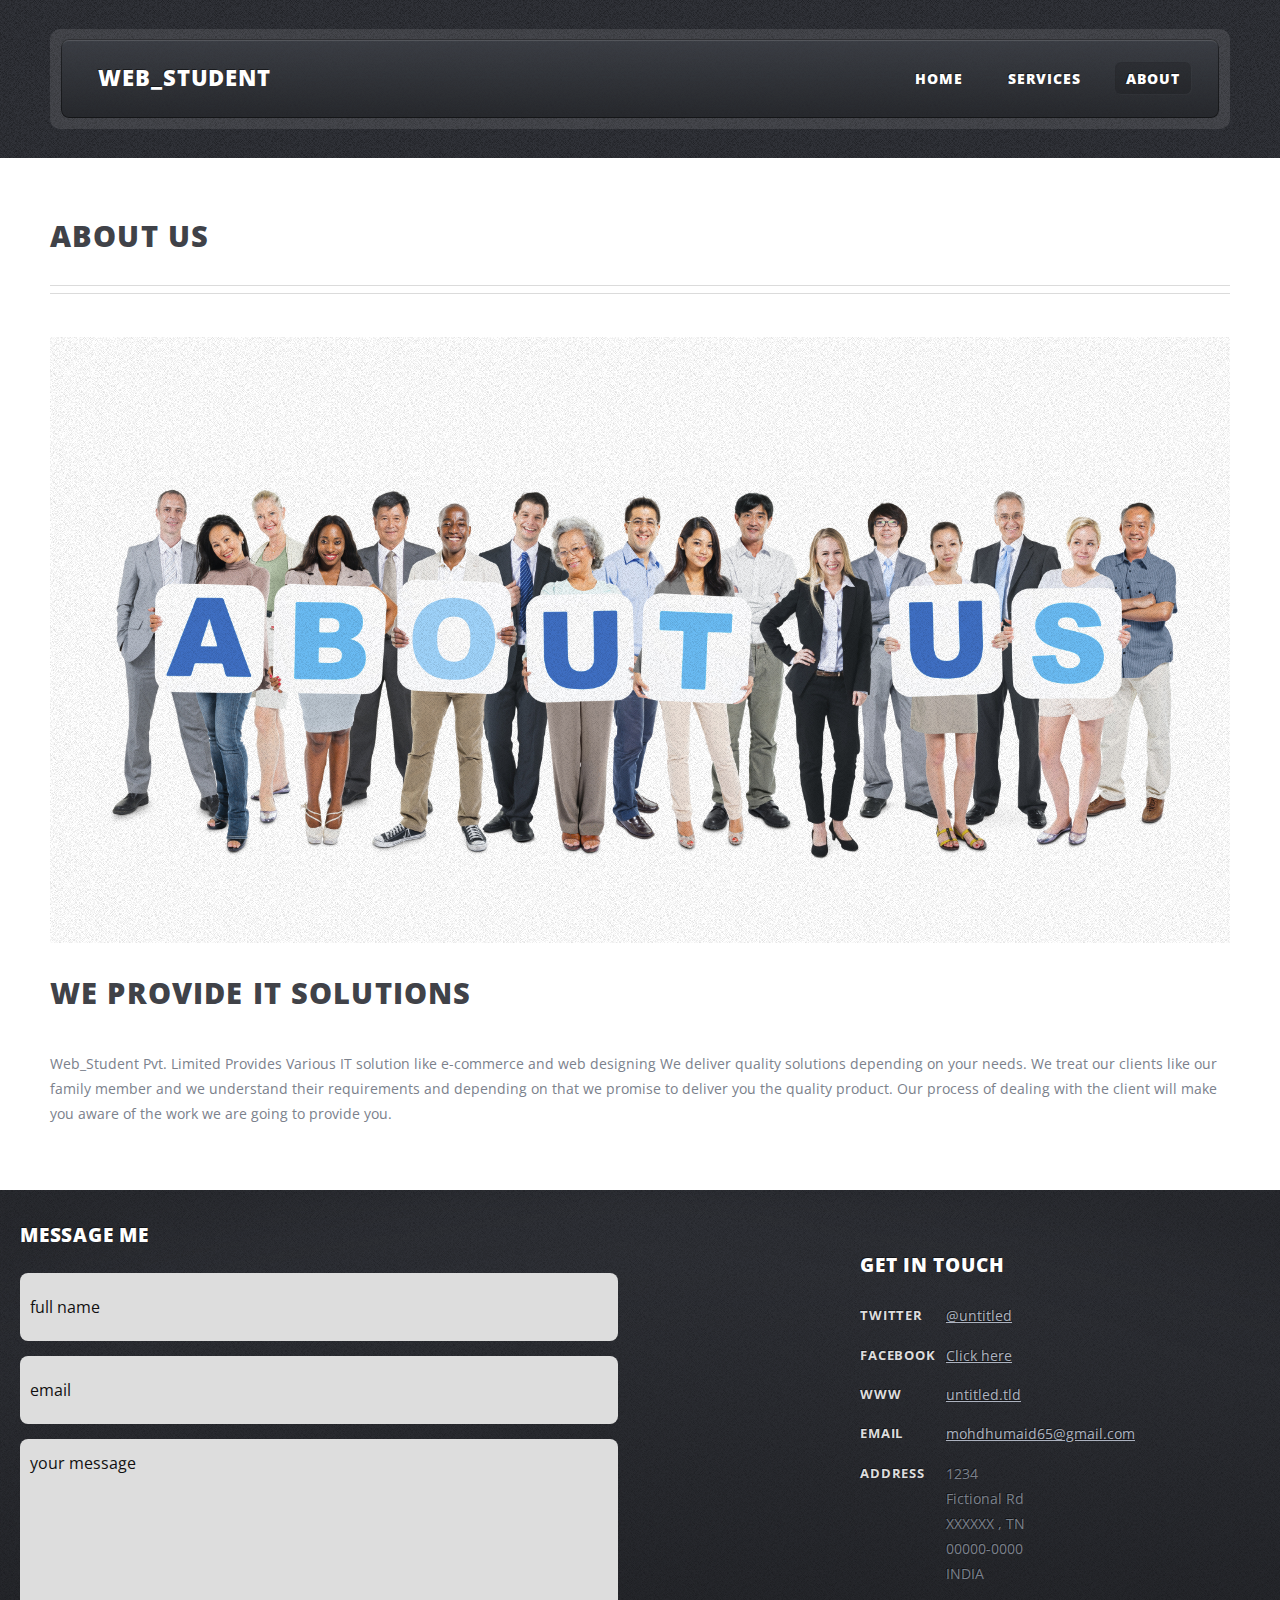
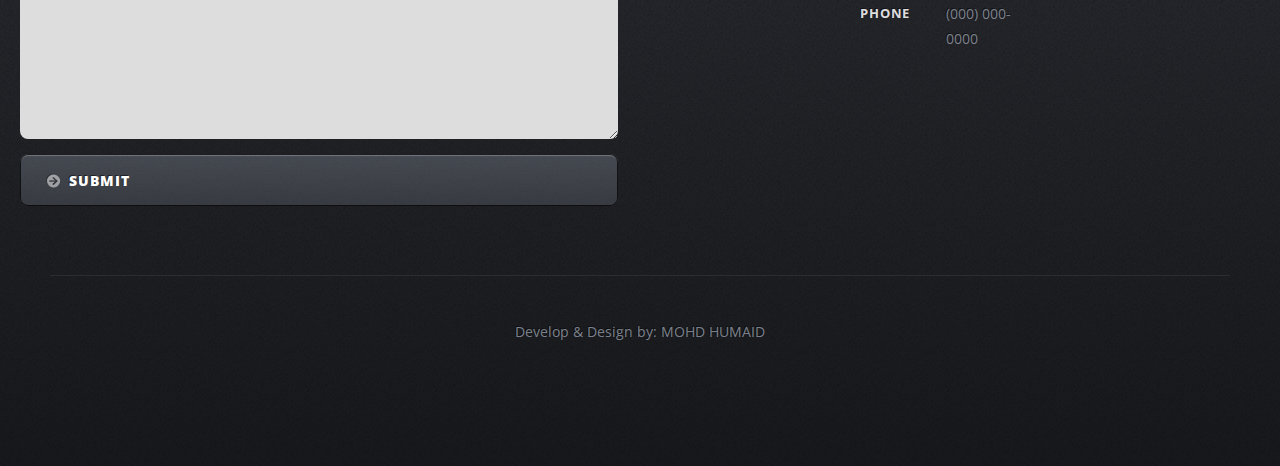
==== commit 445d90d8: "4th commit" ====
--- a/about-us.html
+++ b/about-us.html
@@ -103,7 +103,7 @@
 														<dt>Twitter</dt>
 														<dd><a href="#">@untitled</a></dd>
 														<dt>Facebook</dt>
-														<dd><a href="#">https://www.facebook.com/mohd.humaid.39</a></dd>
+														<dd><a href="https://www.facebook.com/mohd.humaid.39"><u>Click here</u></a></dd>
 														<dt>WWW</dt>
 														<dd><a href="#">untitled.tld</a></dd>
 														<dt>Email</dt>
@@ -145,4 +145,4 @@
 			<script src="assets/js/main.js"></script>
 
 	</body>
-</html>+</html>
